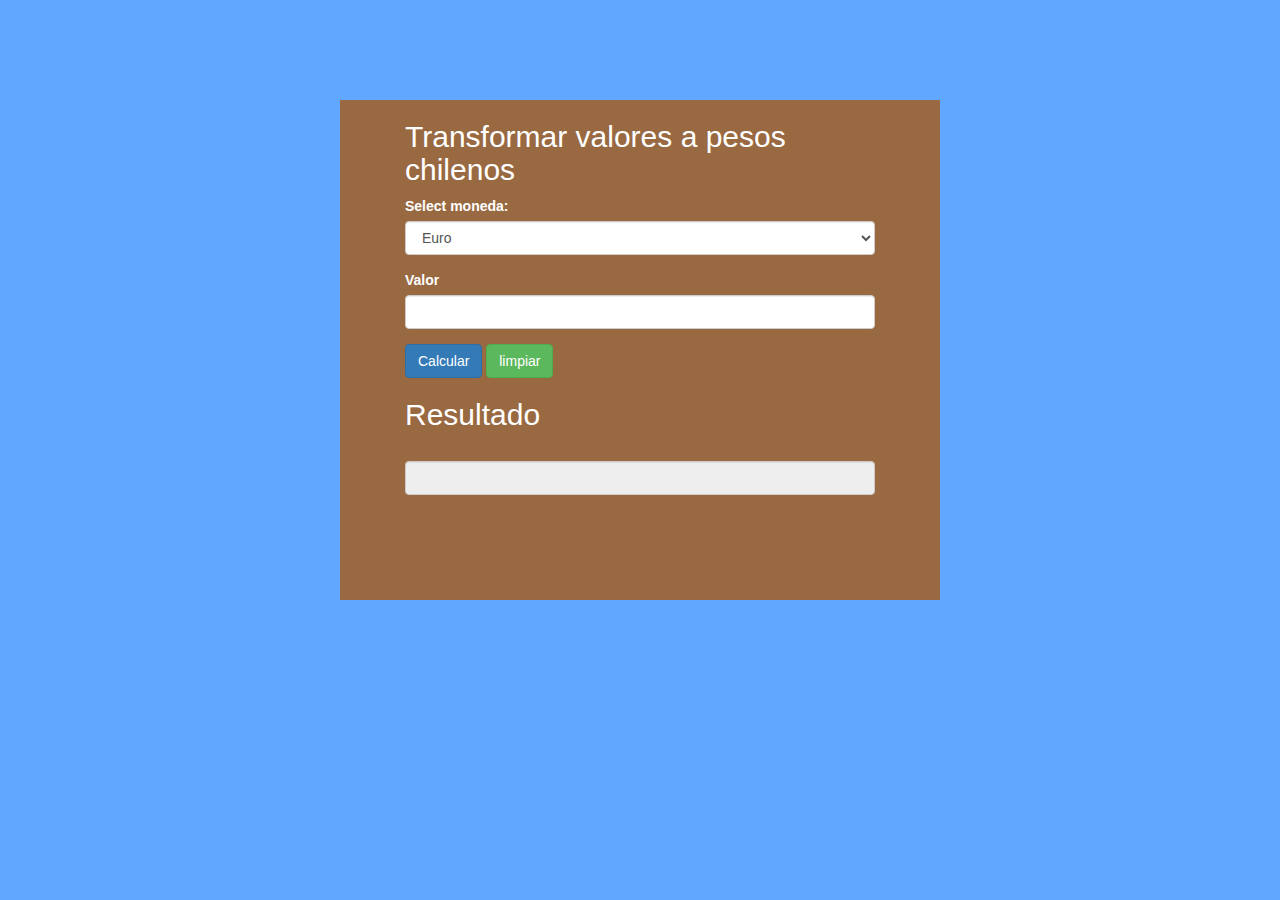
==== formulario dolar,euros a pesos/index.html @ fe52e3b0 "commint formulario  conversor de pesos" ====
<!DOCTYPE html>
<html>
<head>
    <meta charset="utf-8" />
    <meta http-equiv="X-UA-Compatible" content="IE=edge">
    <title>clase java script
    </title>
    <meta name="viewport" content="width=device-width, initial-scale=1">
    <link rel="stylesheet" type="text/css" media="screen" href="css/bootstrap.css" />
    <link rel="stylesheet" type="text/css" media="screen" href="css/estilo.css" />


  

  <style>
      .error{
          color:coral;
      }
  </style>
</head>
<body>
   
    <div class="container">
    
         <div class="row ">
            <div class="col-md-1"></div>
              <div class="col-md-10">
                  <h2>Transformar valores a pesos chilenos</h2>
                  <div class="error" id="error_form text-cente">

                  </div>
                  <div class="d-block my-3">
                 <div class="form-group">
  <label for="sel1">Select moneda:</label>
  <select class="form-control" id="sel1">
    <option value="1">Euro</option>
    <option value="2">Dolar</option>
  </select>
</div>

            </div>
                     
              </div>
             
            </div>
           
            <div class="row">
                <div class="col-md-1"></div>
                <div class="col-md-10">
               
                   <div class="form-group text-cente">
                        <label for="">Valor</label>
                        <input type="text" class="form-control"  id="valor" onkeypress="return validasolonumero(event)" maxlength="10">

                     </div>

                        <div class="form-group text-cente">

                        <input type="button" class="btn btn-primary" value="Calcular" onclick="calcular2()">
                        <input type="submit" class="btn btn-success" value="limpiar" onclick="limpiar()">

                     </div>

                     <h2>Resultado</h2>

                     <div class="form-group text-cente">
                        <label for=""></label>
                        <input type="text" class="form-control"  id="pesos" readonly>
   
                     </div>

                </div>
                <div class="col-md-1 text-cente">

                    </div>

                    <div class="col-md-12 text-center error" id="error_form"></div>
            </div>
           
         </div>

    </div>


    <script src="js/main.js"></script>
</body>

</html>
---- formulario dolar,euros a pesos/css/estilo.css ----
#vacio{
    height: 150px;
}
.container{
    margin-top: 100px;
    height: 500px;
    width: 600px;
   background:#996942;
   color: #fff;
   
}

body{

background: #60A8FF;
}
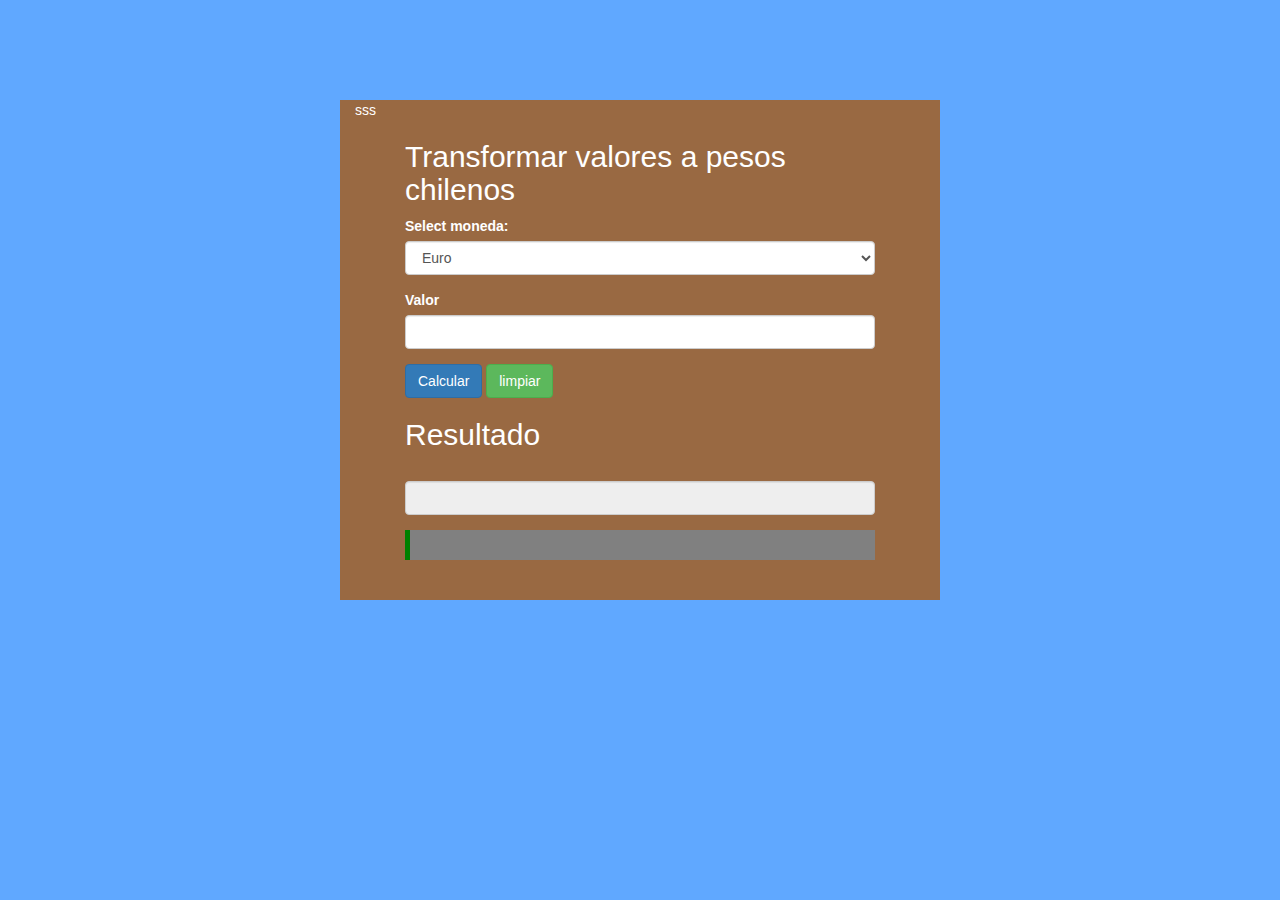
==== commit ad269a86: "comint 2 formulario pesos" ====
--- a/formulario dolar,euros a pesos/index.html
+++ b/formulario dolar,euros a pesos/index.html
@@ -10,6 +10,8 @@
     <link rel="stylesheet" type="text/css" media="screen" href="css/estilo.css" />
 
 
+
+
   
 
   <style>
@@ -20,7 +22,7 @@
 </head>
 <body>
    
-    <div class="container">
+    <div class="container">sss
     
          <div class="row ">
             <div class="col-md-1"></div>
@@ -56,7 +58,7 @@
 
                         <div class="form-group text-cente">
 
-                        <input type="button" class="btn btn-primary" value="Calcular" onclick="calcular2()">
+                        <input type="button" class="btn btn-primary" value="Calcular" onclick="calcular2();move();">
                         <input type="submit" class="btn btn-success" value="limpiar" onclick="limpiar()">
 
                      </div>
@@ -67,6 +69,10 @@
                         <label for=""></label>
                         <input type="text" class="form-control"  id="pesos" readonly>
    
+                     </div>
+
+                     <div id="myProgress">
+                     <div id="myBar"></div>
                      </div>
 
                 </div>
--- a/formulario dolar,euros a pesos/css/estilo.css
+++ b/formulario dolar,euros a pesos/css/estilo.css
@@ -13,4 +13,16 @@
 body{
 
 background: #60A8FF;
+}
+
+
+#myProgress {
+    width: 100%;
+    background-color: grey;
+}
+
+#myBar {
+    width: 1%;
+    height: 30px;
+    background-color: green;
 }